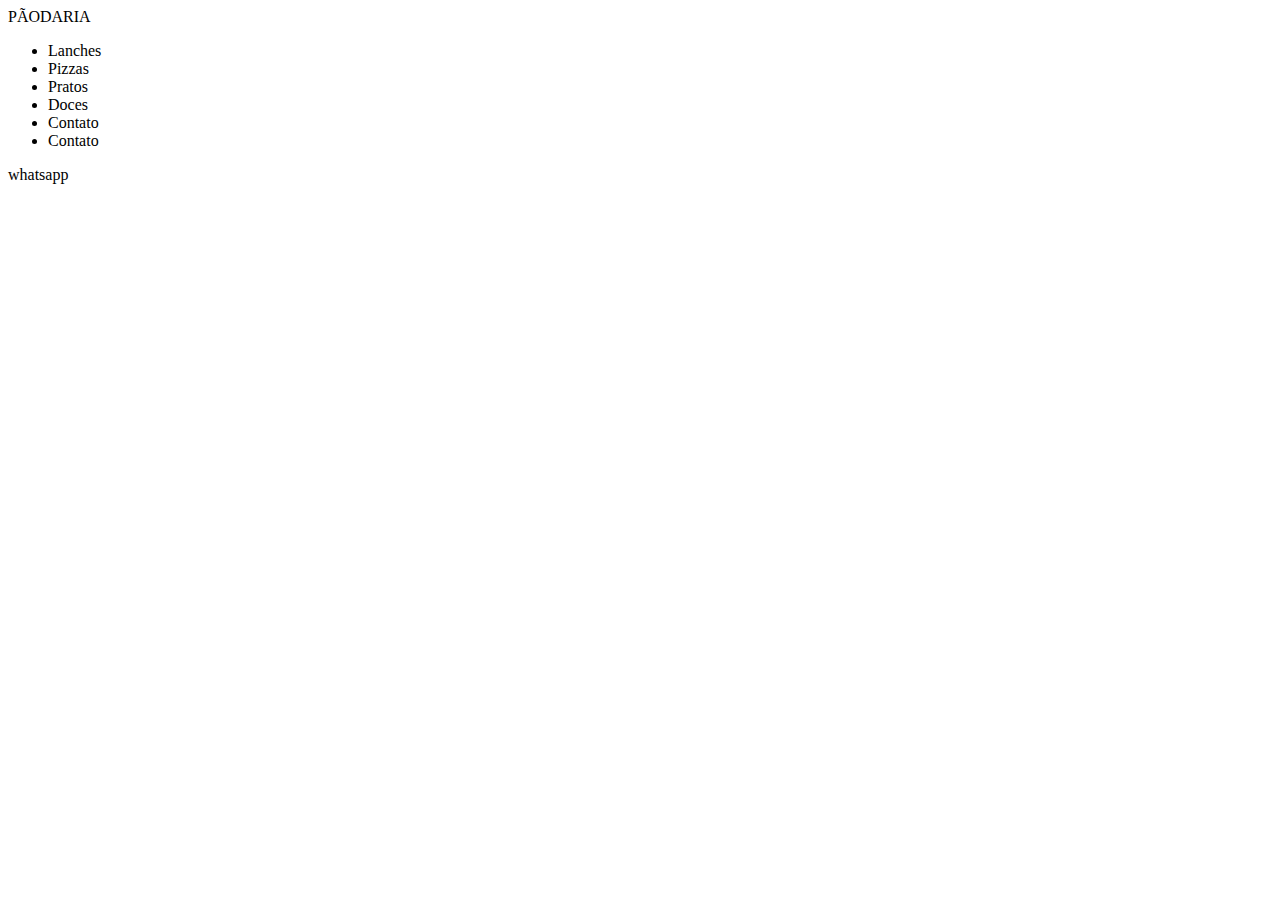
==== index.html @ 6ca22c99 ":tada: Commit inicial" ====
<!DOCTYPE html>
<html lang="pt-br">
<head>
    <meta charset="UTF-8">
    <meta http-equiv="X-UA-Compatible" content="IE=edge">
    <meta name="viewport" content="width=device-width, initial-scale=1.0">
    <link rel="stylesheet" href="./style.css">
    <title>PÃODARIA</title>
</head>
<body>
    <header>
        <nav>
            <div class="logo">
                PÃODARIA
            </div>
            <ul>
                <li>Lanches</li>
                <li>Pizzas</li>
                <li>Pratos</li>
                <li>Doces</li>
                <li>Contato</li>
                <li>Contato</li>
            </ul>
        </nav>
        <div>whatsapp</div>
    </header>
</body>
</html>
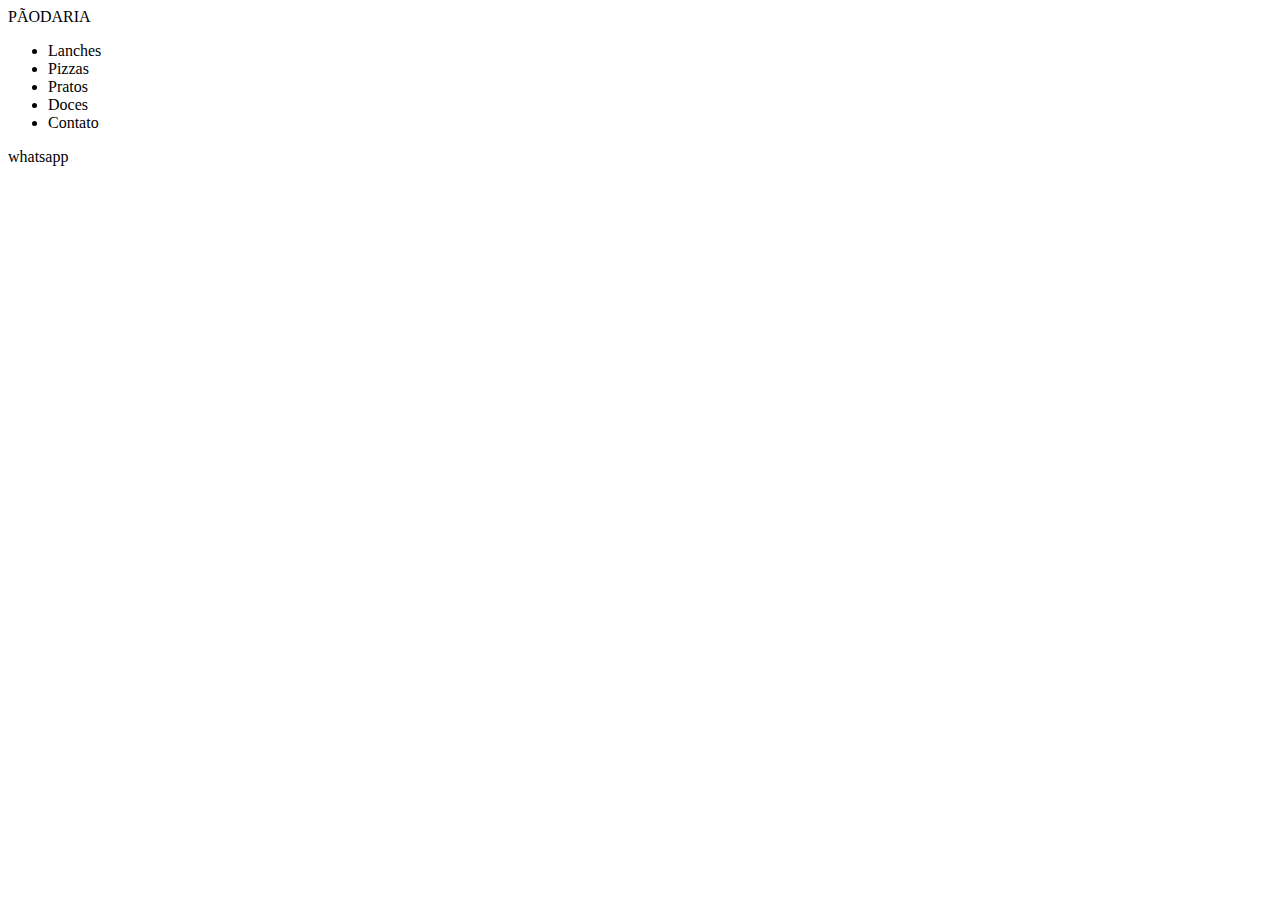
==== commit 3be1d3ad: "inseriondo pasta com imagens" ====
--- a/index.html
+++ b/index.html
@@ -19,7 +19,6 @@
                 <li>Pratos</li>
                 <li>Doces</li>
                 <li>Contato</li>
-                <li>Contato</li>
             </ul>
         </nav>
         <div>whatsapp</div>
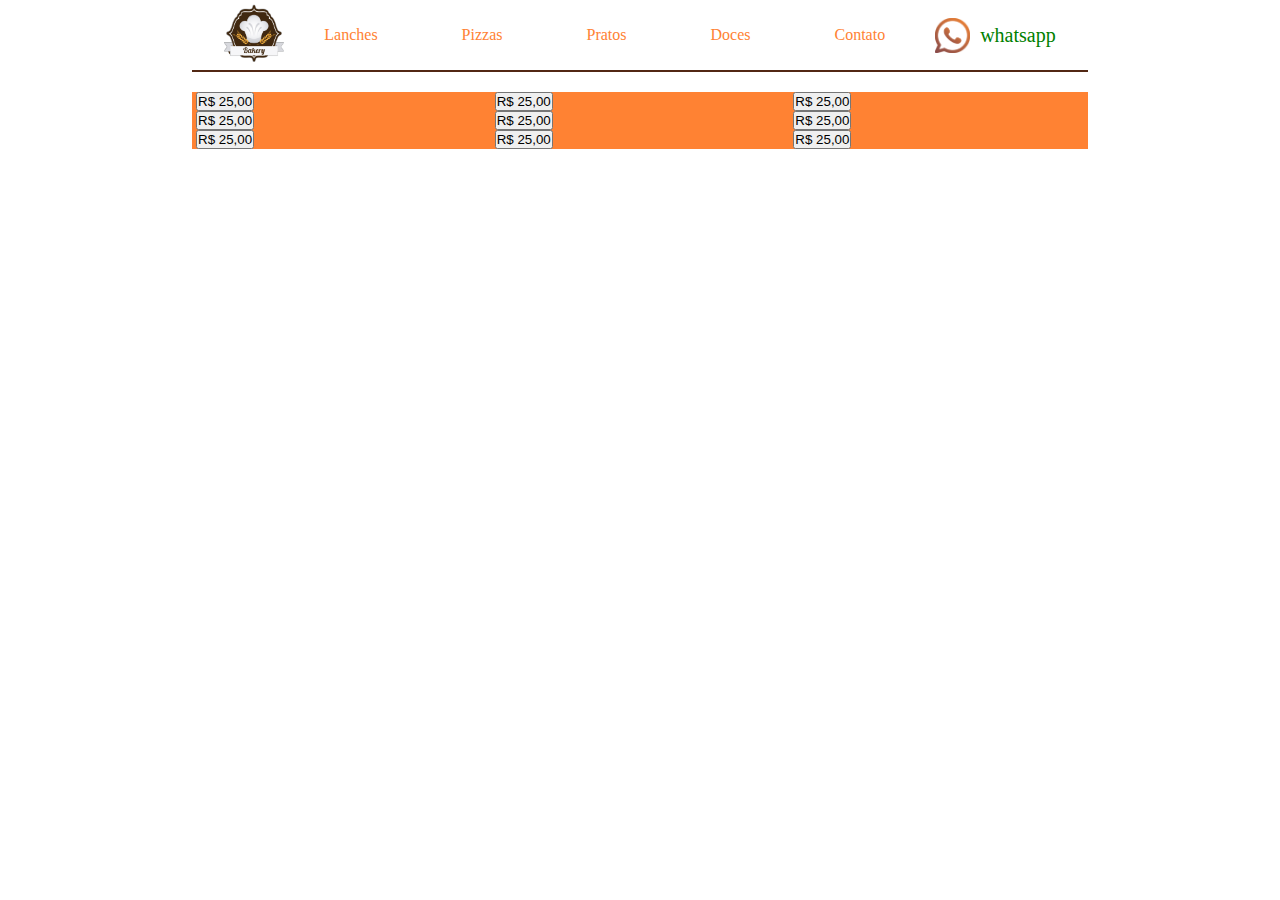
==== commit 0e2c55df: ":lipstick: feat: inseriondo informações na página" ====
--- a/index.html
+++ b/index.html
@@ -9,10 +9,10 @@
 </head>
 <body>
     <header>
+        <div class="logo">
+            <img src="./image/logo1.png" alt="logotipo">
+        </div>
         <nav>
-            <div class="logo">
-                PÃODARIA
-            </div>
             <ul>
                 <li>Lanches</li>
                 <li>Pizzas</li>
@@ -21,7 +21,53 @@
                 <li>Contato</li>
             </ul>
         </nav>
-        <div>whatsapp</div>
+        <div class="whatsapp">
+            <img src="./image/whatsapp.png" alt="">
+            whatsapp
+        </div>
     </header>
+    <hr>
+    <main>
+        <div class="container-product">
+            <div class="product">
+                    <div class="div1">
+                        <img src="./image/hamburguer.jpg" alt="">
+                        <button>R$ 25,00</button>
+                    </div >
+                    <div class="div2">
+                        <img src="./image/hamburguer.jpg" alt="">
+                        <button>R$ 25,00</button>
+                    </div >
+                    <div class="div3">
+                        <img src="./image/hamburguer.jpg" alt="">
+                        <button>R$ 25,00</button>
+                    </div >
+                    <div class="div4">
+                        <img src="./image/hamburguer.jpg" alt="">
+                        <button>R$ 25,00</button>
+                    </div >
+                    <div class="div5">
+                        <img src="./image/hamburguer.jpg" alt="">
+                        <button>R$ 25,00</button>
+                    </div >
+                    <div class="div6">
+                        <img src="./image/hamburguer.jpg" alt="">
+                        <button>R$ 25,00</button>
+                    </div >
+                    <div class="div7">
+                        <img src="./image/hamburguer.jpg" alt="">
+                        <button>R$ 25,00</button>
+                    </div >
+                    <div class="div8">
+                        <img src="./image/hamburguer.jpg" alt="">
+                        <button>R$ 25,00</button>
+                    </div >
+                    <div class="div9">
+                        <img src="./image/hamburguer.jpg" alt="">
+                        <button>R$ 25,00</button>
+                    </div >
+            </div>
+        </div>
+    </main>
 </body>
 </html>--- a/style.css
+++ b/style.css
@@ -0,0 +1,75 @@
+@import url('https://fonts.googleapis.com/css2?family=Lobster&display=swap');
+
+* {
+    margin: 0;
+    padding: 0;
+    box-sizing: border-box;
+}
+
+body {
+}
+
+header {
+    width: 70%;
+    height: 70px;
+    margin: auto;
+    display: flex;
+    justify-content: center;
+    align-items: center;
+}
+
+header img{
+    width: 60px;
+}
+
+nav ul li {
+    display: inline-block;
+    margin: 0 40px;
+    color: #FF8233;
+}
+
+nav ul li:hover {
+    cursor: pointer;
+    color: #522714;
+}
+
+.whatsapp {
+    display: flex;
+    justify-content: center;
+    align-items: center;
+    color: green;
+    font-size: 20px;
+}
+
+.whatsapp img{
+    width: 35px;
+    margin: 0 10px;
+}
+
+hr {
+    border: 1px solid #522714;
+    width: 70%;
+    margin: auto;
+}
+
+
+/*product / produtos */
+
+.container-product {
+    background-color: #FF8233;
+    width: 70%;   
+    margin: auto;
+    margin-top: 20px;
+}
+
+.product {
+    display: grid;
+    grid-template-columns: repeat(3, 1fr);
+    grid-template-rows: repeat(3, 1fr);
+    grid-column-gap: 0px;
+    grid-row-gap: 0px;
+}
+
+.product img {
+    width: 300px;
+}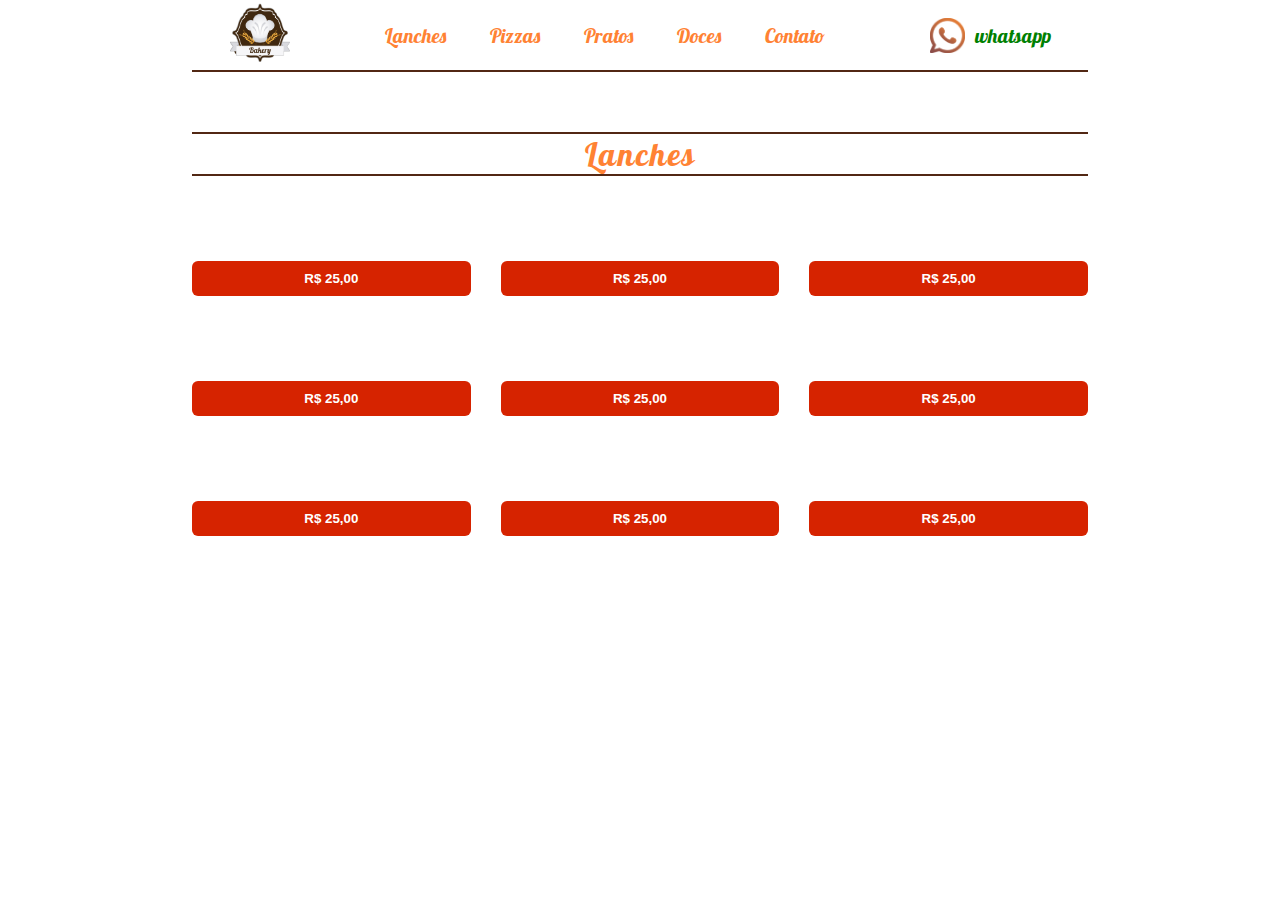
==== commit 608319dd: ":lipstick: feat: aplicando a responsividade" ====
--- a/index.html
+++ b/index.html
@@ -6,11 +6,18 @@
     <meta name="viewport" content="width=device-width, initial-scale=1.0">
     <link rel="stylesheet" href="./style.css">
     <title>PÃODARIA</title>
+    <link rel="stylesheet" href="https://fonts.googleapis.com/css2?family=Material+Symbols+Outlined:opsz,wght,FILL,GRAD@20..48,100..700,0..1,-50..200" />
 </head>
 <body>
-    <header>
+    <header>        
+        <div class="icon">
+            <span class="material-symbols-outlined">
+                menu_open
+            </span>
+        </div >
         <div class="logo">
             <img src="./image/logo1.png" alt="logotipo">
+            <h1>PÃODARIA</h1>
         </div>
         <nav>
             <ul>
@@ -25,8 +32,16 @@
             <img src="./image/whatsapp.png" alt="">
             whatsapp
         </div>
+        <div class="contact">
+            <span class="material-symbols-outlined">
+                support_agent
+            </span>
+        </div>
     </header>
     <hr>
+    <hr id="hr-two">
+    <label for="">Lanches</label>
+    <hr id="hr-three">
     <main>
         <div class="container-product">
             <div class="product">
--- a/style.css
+++ b/style.css
@@ -1,4 +1,10 @@
 @import url('https://fonts.googleapis.com/css2?family=Lobster&display=swap');
+
+:root {
+    --red: #D62300;
+    --orange: #FF8233;
+    --brown: #522714;
+}
 
 * {
     margin: 0;
@@ -7,6 +13,8 @@
 }
 
 body {
+    font-family: 'Lobster', sans-serif;
+    font-size: 20px;
 }
 
 header {
@@ -14,23 +22,30 @@
     height: 70px;
     margin: auto;
     display: flex;
-    justify-content: center;
+    justify-content: space-around;
     align-items: center;
+}
+
+.logo h1 {
+    display: none;
 }
 
 header img{
     width: 60px;
 }
 
+.icon {
+    display: none;;
+}
+
 nav ul li {
     display: inline-block;
-    margin: 0 40px;
-    color: #FF8233;
+    margin: 0 20px;
+    color: var(--orange);
 }
 
 nav ul li:hover {
     cursor: pointer;
-    color: #522714;
 }
 
 .whatsapp {
@@ -41,35 +56,191 @@
     font-size: 20px;
 }
 
+.contact {
+    display: none;;
+}
+
 .whatsapp img{
     width: 35px;
     margin: 0 10px;
 }
 
 hr {
-    border: 1px solid #522714;
-    width: 70%;
-    margin: auto;
-}
-
+    border: 1px solid var(--brown);
+    width: 70%;
+    margin: auto;
+}
+
+#hr-two {
+    border: 1px solid var(--brown);
+    width: 70%;
+    margin: auto;
+    margin-top: 60px;
+}
+
+#hr-three {
+    border: 1px solid var(--brown);
+    width: 70%;
+    margin: auto;
+}
+
+label {
+    font-size: 2rem;
+    display: flex;
+    justify-content: center;
+    align-items: center;
+    margin: auto;
+    text-align: center;
+    letter-spacing: 2px;
+    color: var(--orange);
+}
 
 /*product / produtos */
 
 .container-product {
-    background-color: #FF8233;
     width: 70%;   
     margin: auto;
-    margin-top: 20px;
+    margin-top: 50px;
 }
 
 .product {
     display: grid;
     grid-template-columns: repeat(3, 1fr);
     grid-template-rows: repeat(3, 1fr);
+    grid-column-gap: 30px;
+    grid-row-gap: 30px;
+}
+
+.product img {
+    max-width: 100%;
+    max-height: 100%;
+}
+
+button {
+    color: white;
+    width: 100%;
+    height: 35px;
+    border-radius: 6px;
+    border: none;
+    background-color: var(--red);
+    margin-top: 10px;
+    margin-bottom: 20px;
+    font-weight: 900;
+}
+
+button:hover {
+    border: 1px solid var(--red);
+    background-color: white;
+    color: var(--red);
+}
+
+@media only screen and (max-width: 962px) {
+
+    header {
+        width: 70%;
+    }
+    
+    nav ul li {
+        margin: 0 10px;
+    }
+}
+
+@media only screen and (max-width: 815px) {
+
+    header {
+        width: 80%;
+    }
+
+    hr, #hr-two, #hr-three{
+         width: 80%;
+    }
+
+    .container-product {
+        width: 80%;
+    }
+}
+
+@media only screen and (max-width: 714px) {
+
+    header {
+        width: 90%;
+    }
+
+    hr, #hr-two, #hr-three{
+         width: 90%;
+    }
+
+    .container-product {
+        width: 90%;
+    }
+}
+
+@media only screen and (max-width: 634px) {
+
+    header {
+        font-size: 1.1rem;
+    }
+}
+
+
+@media only screen and (max-width: 634px) {
+
+    header {
+        font-size: 1.1rem;
+    }
+}
+
+@media only screen and (max-width: 623px) {
+
+    header {
+        font-size: 1.1rem;
+        justify-content: space-between;
+    }
+
+    .logo {
+        justify-content: center;
+    }
+
+    nav {
+        display: none;
+    }
+
+    .icon {
+        display: flex;
+    }
+
+    .whatsapp {
+        display: none;
+    }
+
+    .contact {
+        display: flex;
+    }
+
+    .logo img {
+        display: none;
+    }
+
+    .logo h1 {
+        display: flex;
+        font-family: 'Franklin Gothic Medium', 'Arial Narrow', Arial, sans-serif;
+        color: var(--orange);
+    }
+
+    .product {
+        display: grid;
+    grid-template-columns: 1fr;
+    grid-template-rows: repeat(6, 1fr);
     grid-column-gap: 0px;
-    grid-row-gap: 0px;
-}
-
-.product img {
-    width: 300px;
-}+    grid-row-gap: 30px;
+    }
+
+    #hr-two, #hr-three{
+        display: none;
+   }
+
+   label {
+    margin-top: 20px;
+   }
+}
+    
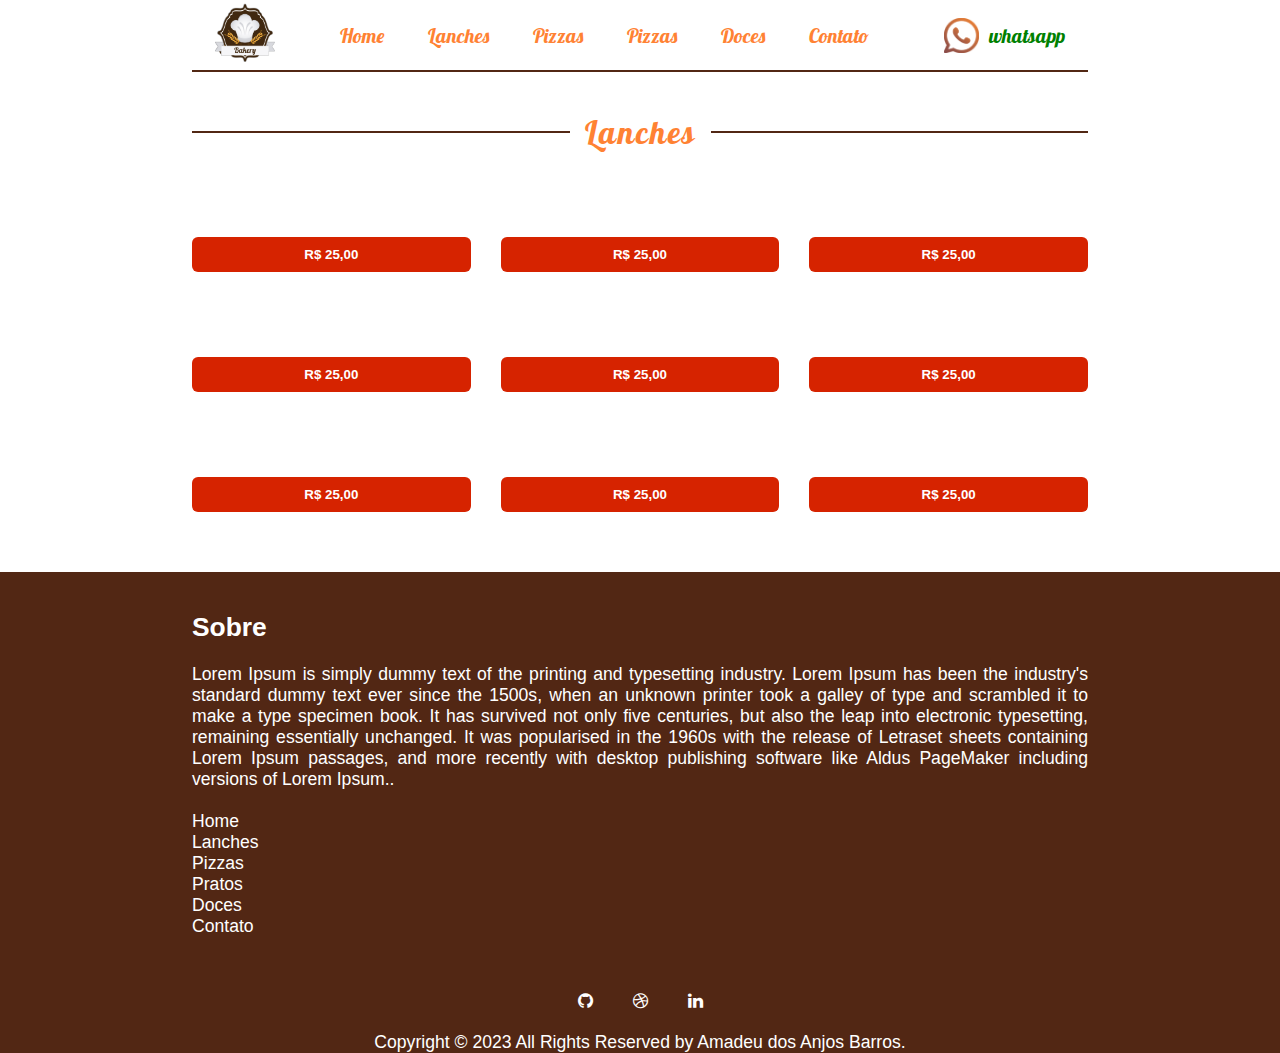
==== commit f53b174f: ":lipstick: feat: alterando detalhes de link, rodapé e titulo" ====
--- a/index.html
+++ b/index.html
@@ -5,8 +5,9 @@
     <meta http-equiv="X-UA-Compatible" content="IE=edge">
     <meta name="viewport" content="width=device-width, initial-scale=1.0">
     <link rel="stylesheet" href="./style.css">
+    <link rel="stylesheet" href="https://fonts.googleapis.com/css2?family=Material+Symbols+Outlined:opsz,wght,FILL,GRAD@20..48,100..700,0..1,-50..200" />
+    <link rel="stylesheet" href="https://maxcdn.bootstrapcdn.com/font-awesome/4.4.0/css/font-awesome.min.css">
     <title>PÃODARIA</title>
-    <link rel="stylesheet" href="https://fonts.googleapis.com/css2?family=Material+Symbols+Outlined:opsz,wght,FILL,GRAD@20..48,100..700,0..1,-50..200" />
 </head>
 <body>
     <header>        
@@ -21,11 +22,12 @@
         </div>
         <nav>
             <ul>
-                <li>Lanches</li>
-                <li>Pizzas</li>
-                <li>Pratos</li>
-                <li>Doces</li>
-                <li>Contato</li>
+                <li><a href="">Home</a></li>
+                <li><a href="">Lanches</a></li>
+                <li><a href="">Pizzas</a></li>
+                <li><a href="">Pizzas</a></li>
+                <li><a href="">Doces</a></li>
+                <li><a href="">Contato</a></li>
             </ul>
         </nav>
         <div class="whatsapp">
@@ -39,9 +41,11 @@
         </div>
     </header>
     <hr>
-    <hr id="hr-two">
-    <label for="">Lanches</label>
-    <hr id="hr-three">
+    <div class="tittle">
+        <hr id="hr-two">
+        <label for="">Lanches</label>
+        <hr id="hr-three">
+    </div >
     <main>
         <div class="container-product">
             <div class="product">
@@ -84,5 +88,62 @@
             </div>
         </div>
     </main>
+    <section>
+        <div class="container-banner">
+            <div class="banner">
+            </div>
+        </div>
+    </section>
+    <footer class="site-footer">
+        <div class="container-footer">
+            <div class="row">
+                <div class="info">
+                    <h2>Sobre</h2><br>
+                    <p class="text-justify">Lorem Ipsum is simply dummy text of the printing and typesetting industry.
+                        Lorem Ipsum has been the industry's standard dummy text ever since the 1500s, when an unknown
+                        printer took a galley of type and scrambled it to make a type specimen book. It has survived not
+                        only five centuries, but also the leap into electronic typesetting, remaining essentially
+                        unchanged. It was popularised in the 1960s with the release of Letraset sheets containing Lorem
+                        Ipsum passages, and more recently with desktop publishing software like Aldus PageMaker
+                        including versions of Lorem Ipsum..</p>
+                </div>
+                <br>
+                <div class="footer-center">
+                    <ul class="footer-links">
+                        <li><a href="#">Home</a></li>
+                        <li><a href="#">Lanches</a></li>
+                        <li><a href="./ps5.html">Pizzas</a></li>
+                        <li><a href="./xbox.html">Pratos</a></li>
+                        <li><a href="./contato.html">Doces</a></li>
+                        <li><a href="./contato.html">Contato</a></li>
+                    </ul>
+                    <div class="maps">
+                        <div class="mapouter"><div class="gmap_canvas"><iframe width="709" height="125" id="gmap_canvas" src="https://maps.google.com/maps?q=Largo%20da%20Gra%C3%A7a%2014,%201170-165%20Lisboa,%20Portugal&t=&z=11&ie=UTF8&iwloc=&output=embed" frameborder="0" scrolling="no" marginheight="0" marginwidth="0"></iframe><br><style>.mapouter{position:relative;text-align:right;height:180px;width:709px;}</style><style>.gmap_canvas {overflow:hidden;background:none!important;height:180px;width:709px;}</style></div></div>
+                    </div>
+                </div>
+            </div>
+        </div>
+        <div class="container">             
+                <div class="container-icons">
+                    <ul class="social-icons">
+                        <li><a class="facebook" id="teste" href="https://github.com/AmadeuAnjos" target="_blank"><i
+                            class="fa fa-github"></i></a>
+                        </li>
+                        <li><a class="dribbble" href="linkedin.com/in/amadeuanjos" target="_blank"><i
+                            class="fa fa-dribbble"></i></a>
+                        </li>
+                        <li><a class="linkedin" href="linkedin.com/in/amadeuanjos" target="_blank"><i
+                            class="fa fa-linkedin"></i></a>
+                        </li>
+                    </ul>
+                </div>
+                <div class="register">
+                    <p class="copyright-text">Copyright &copy; 2023 All Rights Reserved by
+                        <a href="https://github.com/AmadeuAnjos">Amadeu dos Anjos Barros</a>.
+                    </p>
+                </div>
+            </div>
+        </div>
+    </footer>
 </body>
 </html>--- a/style.css
+++ b/style.css
@@ -44,8 +44,13 @@
     color: var(--orange);
 }
 
-nav ul li:hover {
-    cursor: pointer;
+nav ul li a {
+    color: var(--orange);
+}
+
+nav ul li a:hover {
+    border-bottom: 2px solid var(--orange);
+    padding-bottom: 10px;
 }
 
 .whatsapp {
@@ -71,17 +76,10 @@
     margin: auto;
 }
 
-#hr-two {
-    border: 1px solid var(--brown);
-    width: 70%;
-    margin: auto;
-    margin-top: 60px;
-}
-
-#hr-three {
-    border: 1px solid var(--brown);
-    width: 70%;
-    margin: auto;
+.tittle {
+    margin: 40px auto 0;
+    width: 70%;
+    display: flex;
 }
 
 label {
@@ -90,6 +88,7 @@
     justify-content: center;
     align-items: center;
     margin: auto;
+    padding: 0 15px;
     text-align: center;
     letter-spacing: 2px;
     color: var(--orange);
@@ -134,6 +133,64 @@
     color: var(--red);
 }
 
+/* Footer / Rodapé */
+
+footer {
+    margin-top: 40px;
+    background-color: var(--brown);
+    color: white;
+    font-family: Arial, sans-serif;
+    font-size: 1.1rem;
+}
+
+.container-footer {
+    width: 70%;
+    margin: auto;
+    text-align: justify;
+}
+
+.info {
+    padding-top: 40px;
+}
+
+.footer-center {
+    display: flex;
+    justify-content: space-between;
+}
+
+.footer-links {
+    width: 100%;
+    display: flex;
+    flex-direction: column;
+}
+
+li {
+    list-style: none;
+}
+
+a {
+    color: white;
+    text-decoration: none;
+}
+
+.social-icons {
+    margin: auto;
+    width: 70%;
+    display: flex;
+    justify-content: center;    
+}
+
+.social-icons li {   
+    margin: 0 20px; 
+}
+
+.register {
+    margin: 20px auto 0;
+    width: 70%;
+    display: flex;
+    justify-content: center;
+}
+
 @media only screen and (max-width: 962px) {
 
     header {
